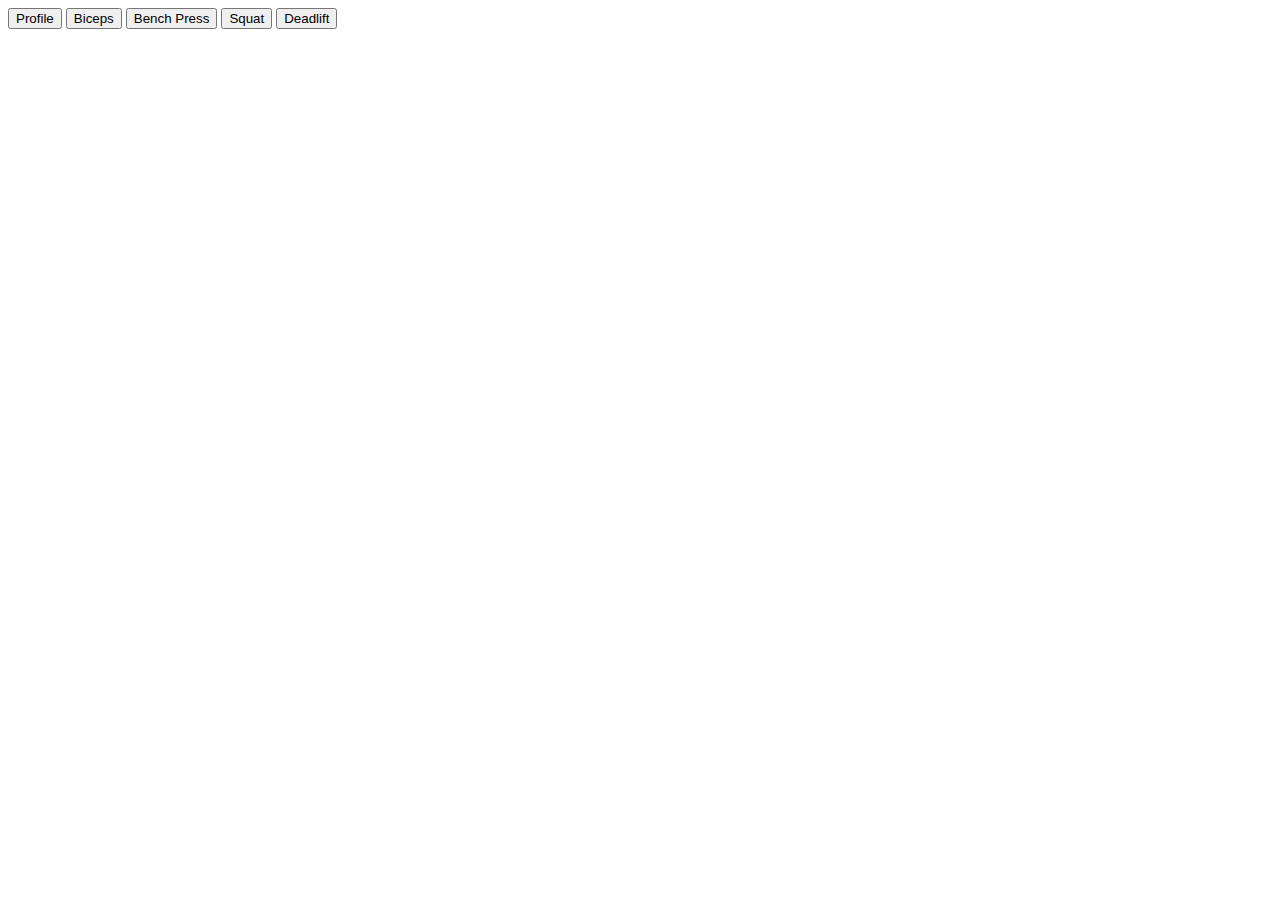
==== index.html @ c5a20349 "Deploy to repo" ====
<!DOCTYPE html>
<html lang="pl">

<head>
    <meta charset="UTF-8">
    <meta name="viewport" content="width=device-width, initial-scale=1.0">
    <title>Document</title>
</head>

<body>
    <main>
        <button class="profile__button" id="profile__button" type="submit"
            onclick="document.location.href='/profile.html'">Profile</button>
        <button class="biceps__button" id="biceps__button" type="submit"
            onclick="document.location.href='/biceps.html'">Biceps</button>
        <button class="bench__button" id="bench__button" type="submit"
            onclick="document.location.href='/bench.html'">Bench Press</button>
        <button class="squat__button" id="squat__button" type="submit"
            onclick="document.location.href='/squat.html'">Squat</button>
        <button class="deadlift__button" id="deadlift__button" type="submit"
            onclick="document.location.href='/deadlift.html'">Deadlift</button>

    </main>
    <script src="script.js"></script>
</body>

</html>
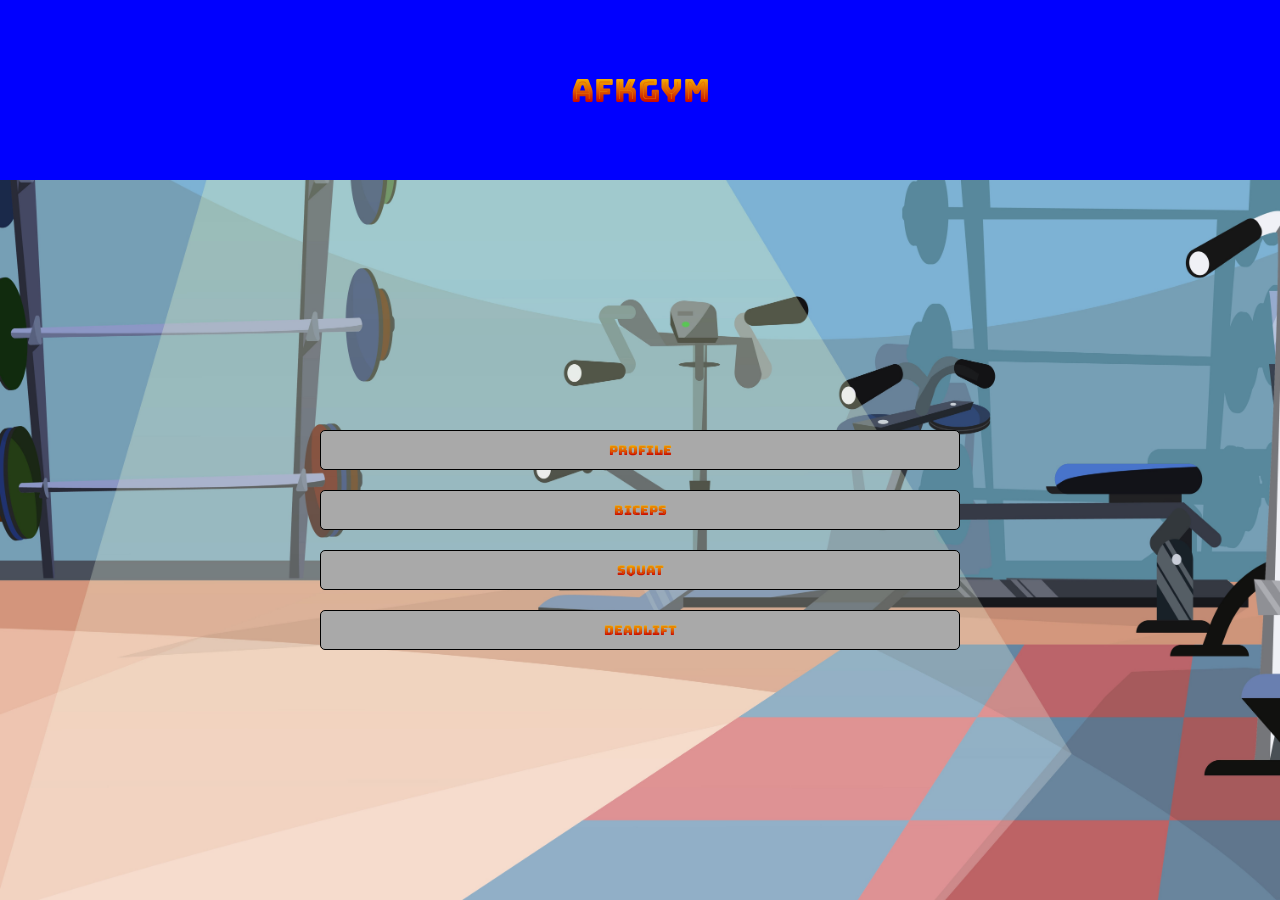
==== commit eaf933a8: "Changes" ====
--- a/index.html
+++ b/index.html
@@ -5,23 +5,30 @@
     <meta charset="UTF-8">
     <meta name="viewport" content="width=device-width, initial-scale=1.0">
     <title>Document</title>
+    <link rel="preconnect" href="https://fonts.googleapis.com">
+<link rel="preconnect" href="https://fonts.gstatic.com" crossorigin>
+<link href="https://fonts.googleapis.com/css2?family=Bungee+Spice&family=Dancing+Script:wght@400;700&family=Montserrat:wght@300;500;700&display=swap" rel="stylesheet">
+    <link rel="stylesheet" href="style.css">
 </head>
 
 <body>
-    <main>
-        <button class="profile__button" id="profile__button" type="submit"
-            onclick="document.location.href='/profile.html'">Profile</button>
-        <button class="biceps__button" id="biceps__button" type="submit"
-            onclick="document.location.href='/biceps.html'">Biceps</button>
-        <button class="bench__button" id="bench__button" type="submit"
-            onclick="document.location.href='/bench.html'">Bench Press</button>
-        <button class="squat__button" id="squat__button" type="submit"
-            onclick="document.location.href='/squat.html'">Squat</button>
-        <button class="deadlift__button" id="deadlift__button" type="submit"
-            onclick="document.location.href='/deadlift.html'">Deadlift</button>
+    <header class="header">
+        <h1>AFKGym</h1>
+    </header>
+    <main class="main__index">
+       <button class="profile__button" id="profile__button" type="submit"
+                onclick="document.location.href='/profile.html'">Profile</button>
+            <button class="biceps__button" id="biceps__button" type="submit"
+                onclick="document.location.href='/biceps.html'">Biceps</button>
+            <button class="squat__button" id="squat__button" type="submit"
+                onclick="document.location.href='/squat.html'">Squat</button>
+            <button class="deadlift__button" id="deadlift__button" type="submit"
+                onclick="document.location.href='/deadlift.html'">Deadlift</button>
+        
+
 
     </main>
-    <script src="script.js"></script>
+    <script type="module" src="script.js"></script>
 </body>
 
 </html>--- a/style.css
+++ b/style.css
@@ -0,0 +1,99 @@
+* {
+	margin: 0;
+	padding: 0;
+	box-sizing: border-box;
+}
+body {
+	min-height: 100vh;
+	font-family: 'Bungee Spice', sans-serif;
+}
+.biceps__canvas,
+.squat__canvas,
+.deadlift__canvas {
+	position: absolute;
+	top: 50%;
+	left: 50%;
+	transform: translate(-50%, -50%);
+	border: 5px solid black;
+	max-width: 100%;
+	max-height: 100%;
+}
+.header {
+	display: flex;
+	justify-content: center;
+	align-items: center;
+	height: 20vh;
+	background-color: blue;
+}
+main {
+	display: flex;
+	justify-content: center;
+	align-items: center;
+	flex-direction: column;
+	height: 80vh;
+	background-image: url(background.jpg);
+	background-attachment: fixed;
+	background-size: cover;
+}
+h1 {
+	text-align: center;
+}
+img{
+    margin: 20px auto;
+    border: 1px solid black;
+    width: 70%;
+}
+
+button {
+	margin: 10px;
+	padding: 10px 30px;
+	width: 50%;
+	background-color: #a9a9a9;
+	border: 1px solid black;
+	border-radius: 5px;
+	font-family: 'Bungee Spice', sans-serif;
+}
+.return__button{
+    width: 10%;
+}
+.main__profile{
+    align-items: start;
+    justify-content: flex-start;
+}
+.strength, .stamina, .level{
+    padding: 10px;
+    margin: 0 auto;
+}
+.modal {
+	display: flex;
+	justify-content: center;
+	align-items: center;
+	position: fixed;
+	background-color: rgba(0, 0, 0, 0.3);
+	opacity: 0;
+	top: 0;
+	left: 0;
+	right: 0;
+	bottom: 0;
+	transition: all 0.3s ease-in-out;
+	z-index: -1;
+}
+.modal.open {
+	opacity: 1;
+	z-index: 999;
+}
+.modal__inner {
+	background-color: #fff;
+	border-radius: 5px;
+	box-shadow: 0 1px 4px rgba(0, 0, 0, 0.3);
+	padding: 15px 25px;
+	text-align: center;
+	width: 380px;
+}
+.modal__inner h2 {
+	margin: 0;
+}
+.modal__inner p {
+	line-height: 24px;
+	margin: 10px 0;
+}
